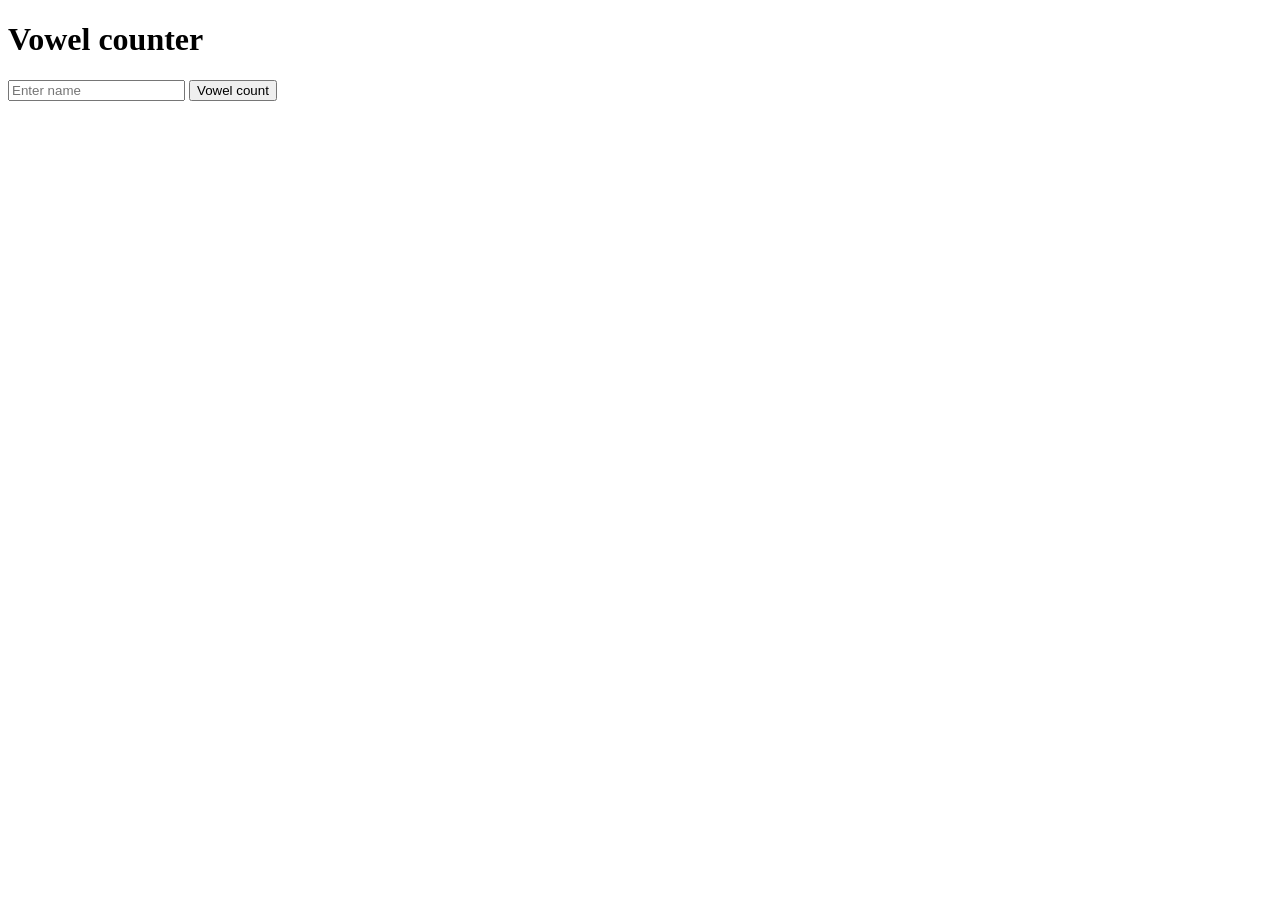
==== lab4/index.html @ db30ee17 "lab 4 complete" ====
<!DOCTYPE html>
<html lang="en">
<head>
    <title>Volwel count</title>
</head>
<script src="file.js"></script> 
<body>
    <h1>Vowel counter</h1>
    <input type="text" id="inputdata" placeholder="Enter name">
    <button onclick="count()">Vowel count</button>

    <div id="result">

    </div>
</body>
</html>
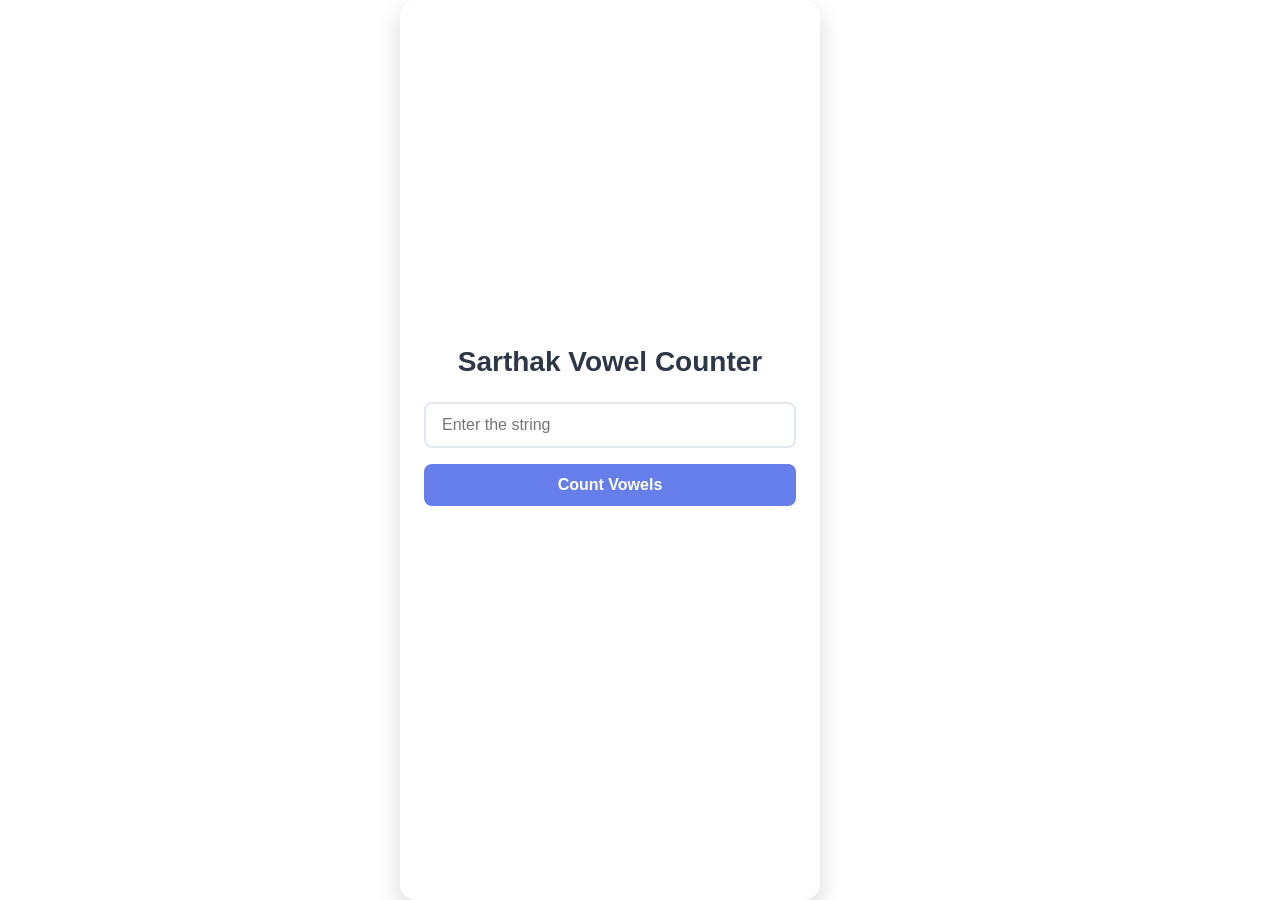
==== commit 8733e373: "changes commited" ====
--- a/lab4/index.html
+++ b/lab4/index.html
@@ -1,16 +1,15 @@
 <!DOCTYPE html>
-<html lang="en">
-<head>
-    <title>Volwel count</title>
-</head>
-<script src="file.js"></script> 
-<body>
-    <h1>Vowel counter</h1>
-    <input type="text" id="inputdata" placeholder="Enter name">
-    <button onclick="count()">Vowel count</button>
+<html>
+    <head>
+        <title>Vowels Count</title>
+         <link rel="stylesheet" href="style.css">
+    </head>
+    <script src="file.js"></script>
+    <body>
+        <h1>Sarthak Vowel Counter</h1>
+        <input id="inputData" type="text" placeholder="Enter the string">
+        <button onclick="count()">Count Vowels</button>
+        <p id="result"></p>
+    </body>
+</html>
 
-    <div id="result">
-
-    </div>
-</body>
-</html>
--- a/lab4/style.css
+++ b/lab4/style.css
@@ -0,0 +1,67 @@
+* {
+    margin: 0;
+    padding: 0;
+    box-sizing: border-box;
+    font-family: 'Segoe UI', Tahoma, Geneva, Verdana, sans-serif;
+}
+body {
+    min-height: 100vh;
+    display: flex;
+    justify-content: center;
+    align-items: center;
+    /* background: linear-gradient(135deg, #667eea 0%, #dac1f4 100%); */
+    padding: 20px;
+    margin-left: 400px;}
+body > * {
+    width: 100%;
+    max-width: 400px;}
+body {
+    display: flex;
+    flex-direction: column;
+    gap: 16px;
+    background-color: #ffffff;
+    max-width: 420px;
+    height: fit-content;
+    padding: 32px 24px;
+    border-radius: 16px;
+    box-shadow: 0 10px 25px rgba(0, 0, 0, 0.15);}
+h1 {
+    color: #2d3748;
+    font-size: 1.75rem;
+    font-weight: 700;
+    text-align: center;
+    margin-bottom: 8px;}
+#inputData {
+    width: 100%;
+    padding: 12px 16px;
+    font-size: 1rem;
+    color: #2d3748;
+    border: 2px solid #e2e8f0;
+    border-radius: 8px;
+    outline: none;
+    transition: all 0.2s ease-in-out;}
+#inputData:focus {
+    border-color: #667eea;
+    box-shadow: 0 0 0 3px rgba(102, 126, 234, 0.2);}
+button {
+    width: 100%;
+    padding: 12px 16px;
+    font-size: 1rem;
+    font-weight: 600;
+    color: #ffffff;
+    background-color: #667eea;
+    border: none;
+    border-radius: 8px;
+    cursor: pointer;
+    transition: background-color 0.2s ease-in-out, transform 0.1s ease;}
+button:hover {
+    background-color: #5a67d8;}
+button:active {
+    transform: scale(0.98);}
+#result {
+    font-size: 1.1rem;
+    font-weight: 600;
+    color: #4a5568;
+    text-align: center;
+    min-height: 24px;
+    margin-top: 8px;}
